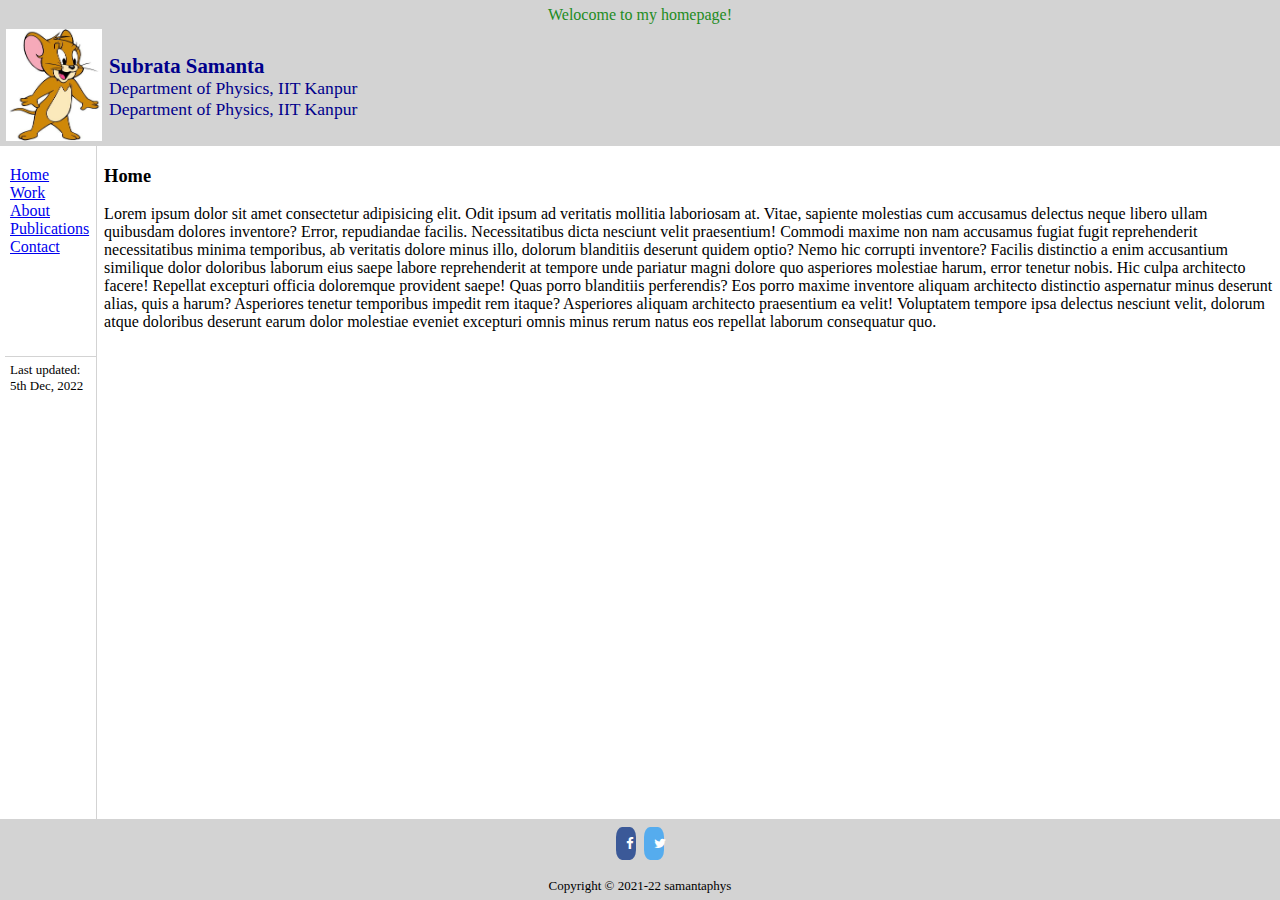
==== index.html @ 2385b2c7 "Update index.html" ====
<!DOCTYPE html>
<html lang="en">

<head>
    <meta charset="UTF-8">
    <meta http-equiv="X-UA-Compatible" content="IE=edge">
    <meta name="viewport" content="width=device-width, initial-scale=1.0">
    <meta name="author" content="Subrato Samanta">
    <link rel="stylesheet" href="style.css">
    <link rel="stylesheet" href="https://cdnjs.cloudflare.com/ajax/libs/font-awesome/4.7.0/css/font-awesome.min.css">
    <title>S. Samanta's Homepage</title>
</head>

<body>


    <div class="full-page">

        <div class="header">
            <div class="header-upper">
                <p>Welocome to my homepage!</p>
            </div>

            <div class="header-lower">
                <div class="header-image">
                    <img src="/jerry.jpg" alt="">
                </div>

                <div class="header-text">
                    <ul>
                        <br>
                        <li>
                            <h1>Subrata Samanta</h1>
                        </li>
                        <li>
                            <p>
                                Department of Physics, IIT Kanpur
                            </p>
                        </li>
                        <li>
                            <p>
                                Department of Physics, IIT Kanpur
                            </p>
                        </li>
                    </ul>


                </div>

            </div>
        </div>

        <div class="content">
            <div class="sidebar">

                <div class="sidebar-list">
                    <ul>
                        <li>
                            <a href="/index.html">Home</a>
                        </li>
                        <li>
                            <a href="/work.html">Work</a>
                        </li>
                        <li>
                            <a href="/about.html">About</a>
                        </li>
                        <li>
                            <a href="/publication.html">Publications</a>
                        </li>
                        <li>
                            <a href="/contact.html">Contact</a>
                        </li>
                    </ul>
                </div>

                <div class="sidebar-empty">
                    <div class="empty-col1">

                    </div>
                    <div class="empty-col2">
                        <div class="last-time">
                            <p>
                                Last updated:
                            </p>
                            <p>
                                5th Dec, 2022
                            </p>
                        </div>
                        <br><br>
                    </div>


                </div>
            </div>

            <div class="main-content">
                 <ul>
              
                        <li>
                            <h1>Home</h1>
                        </li>
                         <br>  
                    </ul>

                <p>
                    Lorem ipsum dolor sit amet consectetur adipisicing elit. Odit ipsum ad veritatis mollitia laboriosam
                    at.
                    Vitae, sapiente molestias cum accusamus delectus neque libero ullam quibusdam dolores inventore?
                    Error,
                    repudiandae facilis.
                    Necessitatibus dicta nesciunt velit praesentium! Commodi maxime non nam accusamus fugiat fugit
                    reprehenderit
                    necessitatibus minima temporibus, ab veritatis dolore minus illo, dolorum blanditiis deserunt quidem
                    optio?
                    Nemo hic corrupti inventore?
                    Facilis distinctio a enim accusantium similique dolor doloribus laborum eius saepe labore
                    reprehenderit at
                    tempore unde pariatur magni dolore quo asperiores molestiae harum, error tenetur nobis. Hic culpa
                    architecto
                    facere!
                    Repellat excepturi officia doloremque provident saepe! Quas porro blanditiis perferendis? Eos porro
                    maxime
                    inventore aliquam architecto distinctio aspernatur minus deserunt alias, quis a harum? Asperiores
                    tenetur
                    temporibus impedit rem itaque?
                    Asperiores aliquam architecto praesentium ea velit! Voluptatem tempore ipsa delectus nesciunt velit,
                    dolorum
                    atque doloribus deserunt earum dolor molestiae eveniet excepturi omnis minus rerum natus eos
                    repellat
                    laborum consequatur quo.


                </p>
            </div>
        </div>

        <div class="footer">
            <ul>
                <li>
                   <!-- Add font awesome icons -->
                 <a href="#" class="fa fa-facebook"></a>
                 <a href="#" class="fa fa-twitter"></a>
                </li>
                <br>
                <li>
                     <p>Copyright &copy 2021-22 samantaphys</p>
                </li>
            </ul>
        </div>


    </div>

    <script>
        function findindoc() {
            console.log('clicked');
            var txt = document.getElementById('search-box').value;
            console.log(txt);
            alert(txt);
        }
    </script>


</body>

</html>
---- style.css ----
* {
    margin: 0;
    padding: 0;
    box-sizing: border-box;
/*     font-size: large; */

    --border-width: 1px;
}

.full-page {
    display: grid;
    min-height: 100vh;
    grid-template-rows: min-content auto min-content;
    width: 100%;
    /* background-color: red; */
}

ul {
    list-style: none;
}

.full-page .content {
    display: grid;
    grid-template-columns: min-content auto;
}

.sidebar {
    border-right: var(--border-width) solid LightGray;
}

.sidebar .sidebar-list {
    padding: 20px 7px 100px 10px;
    /* border-bottom: var(--border-width) solid black; */
}

.sidebar-empty {
    display: grid;
    grid-template-columns: 5px auto;
}

.empty-col2 {
    border-top: var(--border-width) solid LightGray;
    padding: 5px;
}

.empty-col2 .last-time p {
    font-size: small;
}

.header-upper-2 {
    text-align: center;
    color: ForestGreen;
/*     animation: 5s slide-right; */
   overflow: hidden; 
    background-color: LightGray;
    
}




.header-upper {
    text-align: center;
    color: ForestGreen;
    animation: 5s slide-right;
    overflow: hidden;
    background-color: LightGray;
    
}

@keyframes slide-right {
  from {
    margin-left: -100%;
    width: 100%; 
  }

  to {
    margin-left: 0%;
    width: 100%;
  }
}

.header {
    border: var(--border-width) solid LightGray;
    padding: 5px 5px 0px 5px;
/*     margin: 5px 5px 0px 5px; */
    background-color: LightGray;
}
.footer {
    border: var(--border-width) solid LightGray;
    text-align: center;
    font-size: small;
    padding: 5px 5px 5px 5px;
/*     margin: 5px 5px 5px 5px; */
    background-color: LightGray;
}

.header-lower {
    margin-top: 5px;
    display: grid;
    color: DarkBlue;
    grid-template-columns: min-content auto  min-content;
}

.header-text {
    padding: 7px;
   font-family: 'Roboto'; 
}

.header-text ul li h1 {
    font-size: 1.3rem;
}

.header-text ul li p {
  font-family: 'Roboto'; 
    font-size: 1.1rem;
}

.main-content ul li h1 {
    font-size: 1.15rem; 
}


/* button { 
    background-color: rgb(51, 102, 255);
    color: white;
    border-radius: 5px;
    margin: 0px 5px 5px 5px;
    padding: 5px 10px;
}

*/
/* @media screen and (min-width: 400px) {
    .header-lower {
        display: grid;
        grid-template-columns: min-content auto min-content;
    }
} */

/* .search form div {
    width: 25%;
} */

img {
    height: 7rem;
     width: 6rem;
}

.footer {
    margin-top: 0;
/*     margin-bottom: 5px; */
}


.main-content {
    padding: 20px 7px 7px 7px;
}
.fa {
  padding: 10px;
  font-size: 15px;
  width: 15px;
  text-align: center;
  text-decoration: none;
  margin: 2px 2px;
  border-radius: 30%;
}

.fa:hover {
    opacity: 0.7;
}

.fa-facebook {
  background: #3B5998;
  color: white;
}

.fa-twitter {
  background: #55ACEE;
  color: white;
}

.fa-google {
  background: #dd4b39;
  color: white;
}

.fa-linkedin {
  background: #007bb5;
  color: white;
}

.fa-youtube {
  background: #bb0000;
  color: white;
}

.fa-instagram {
  background: #125688;
  color: white;
}

.fa-skype {
  background: #00aff0;
  color: white;
}
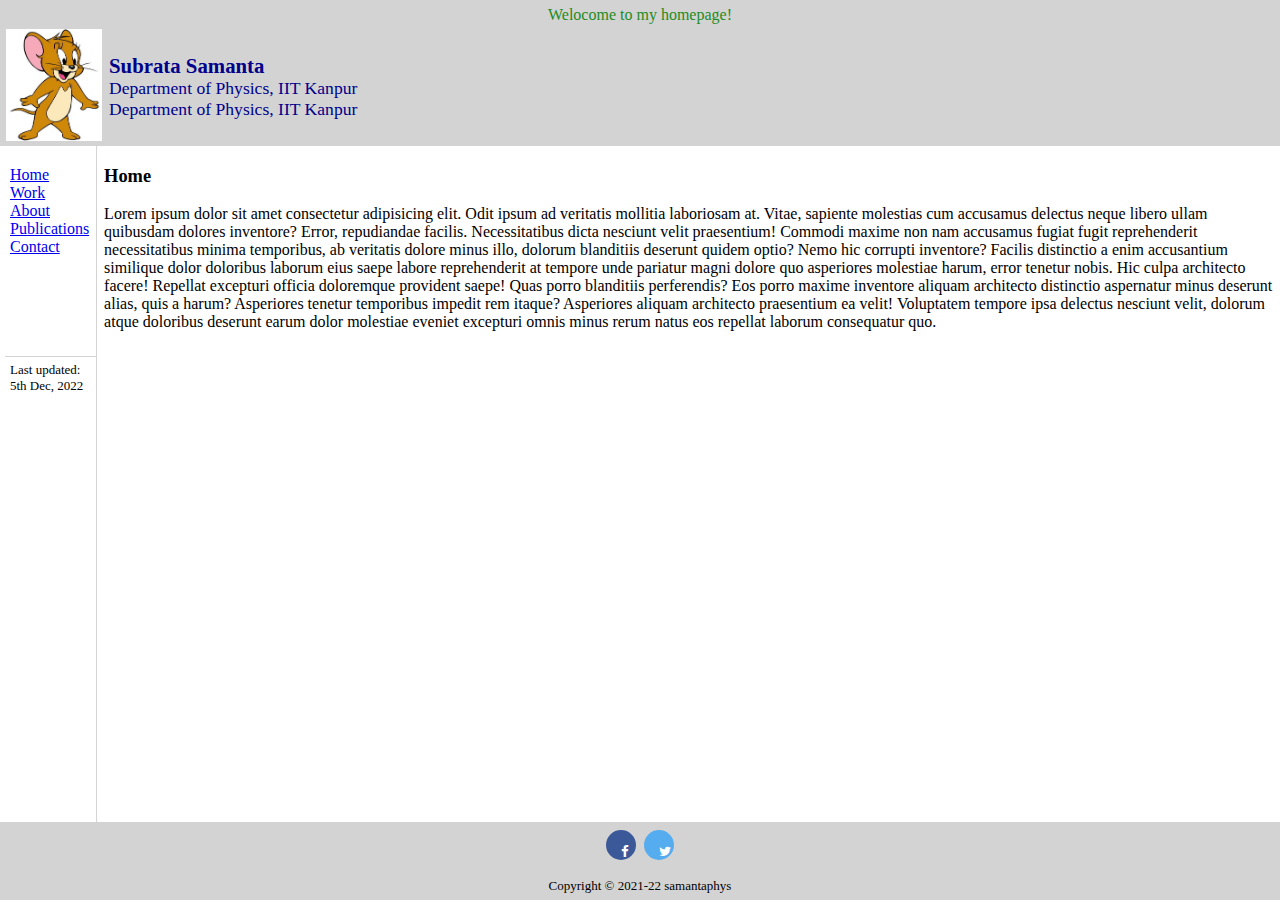
==== commit bf385c0e: "Update index.html" ====
--- a/index.html
+++ b/index.html
@@ -7,6 +7,7 @@
     <meta name="viewport" content="width=device-width, initial-scale=1.0">
     <meta name="author" content="Subrato Samanta">
     <link rel="stylesheet" href="style.css">
+<!--     <meta name="viewport" content="width=device-width, initial-scale=1"> -->
     <link rel="stylesheet" href="https://cdnjs.cloudflare.com/ajax/libs/font-awesome/4.7.0/css/font-awesome.min.css">
     <title>S. Samanta's Homepage</title>
 </head>
--- a/style.css
+++ b/style.css
@@ -156,14 +156,16 @@
     padding: 20px 7px 7px 7px;
 }
 .fa {
-  padding: 10px;
-  font-size: 15px;
-  width: 15px;
+  padding: 15px;
+  font-size: 20px;
+  width: 20px;
+  height: 20px;
   text-align: center;
   text-decoration: none;
   margin: 2px 2px;
-  border-radius: 30%;
-}
+  border-radius: 50%;
+}
+
 
 .fa:hover {
     opacity: 0.7;
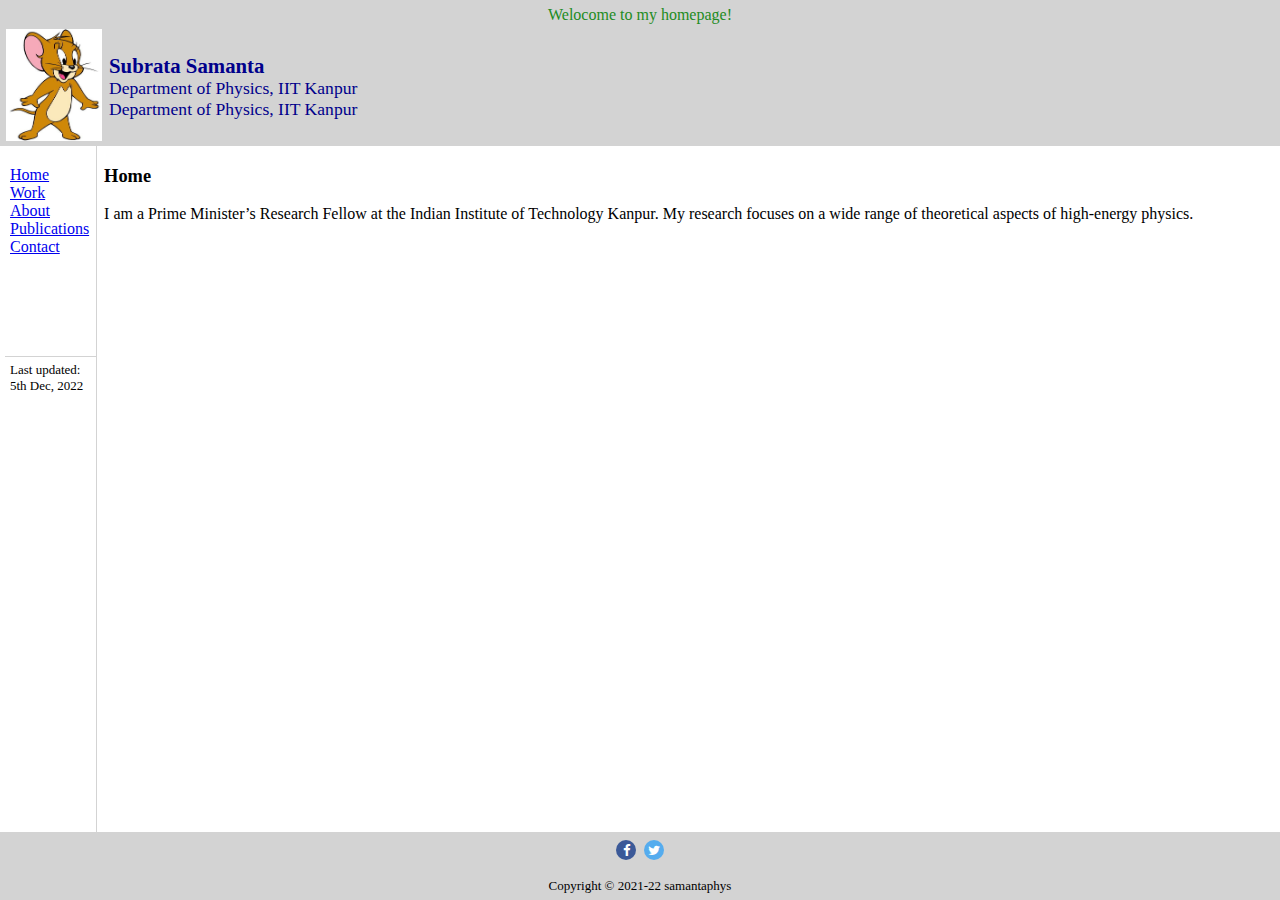
==== commit 79b3ebc7: "Update index.html" ====
--- a/index.html
+++ b/index.html
@@ -7,7 +7,7 @@
     <meta name="viewport" content="width=device-width, initial-scale=1.0">
     <meta name="author" content="Subrato Samanta">
     <link rel="stylesheet" href="style.css">
-<!--     <meta name="viewport" content="width=device-width, initial-scale=1"> -->
+    <meta name="viewport" content="width=device-width, initial-scale=1">
     <link rel="stylesheet" href="https://cdnjs.cloudflare.com/ajax/libs/font-awesome/4.7.0/css/font-awesome.min.css">
     <title>S. Samanta's Homepage</title>
 </head>
@@ -104,31 +104,7 @@
                     </ul>
 
                 <p>
-                    Lorem ipsum dolor sit amet consectetur adipisicing elit. Odit ipsum ad veritatis mollitia laboriosam
-                    at.
-                    Vitae, sapiente molestias cum accusamus delectus neque libero ullam quibusdam dolores inventore?
-                    Error,
-                    repudiandae facilis.
-                    Necessitatibus dicta nesciunt velit praesentium! Commodi maxime non nam accusamus fugiat fugit
-                    reprehenderit
-                    necessitatibus minima temporibus, ab veritatis dolore minus illo, dolorum blanditiis deserunt quidem
-                    optio?
-                    Nemo hic corrupti inventore?
-                    Facilis distinctio a enim accusantium similique dolor doloribus laborum eius saepe labore
-                    reprehenderit at
-                    tempore unde pariatur magni dolore quo asperiores molestiae harum, error tenetur nobis. Hic culpa
-                    architecto
-                    facere!
-                    Repellat excepturi officia doloremque provident saepe! Quas porro blanditiis perferendis? Eos porro
-                    maxime
-                    inventore aliquam architecto distinctio aspernatur minus deserunt alias, quis a harum? Asperiores
-                    tenetur
-                    temporibus impedit rem itaque?
-                    Asperiores aliquam architecto praesentium ea velit! Voluptatem tempore ipsa delectus nesciunt velit,
-                    dolorum
-                    atque doloribus deserunt earum dolor molestiae eveniet excepturi omnis minus rerum natus eos
-                    repellat
-                    laborum consequatur quo.
+                    I am a Prime Minister’s Research Fellow at the Indian Institute of Technology Kanpur. My research focuses on a wide range of theoretical aspects of high-energy physics.
 
 
                 </p>
--- a/style.css
+++ b/style.css
@@ -156,7 +156,7 @@
     padding: 20px 7px 7px 7px;
 }
 .fa {
-  padding: 15px;
+   padding: 4px; 
   font-size: 20px;
   width: 20px;
   height: 20px;
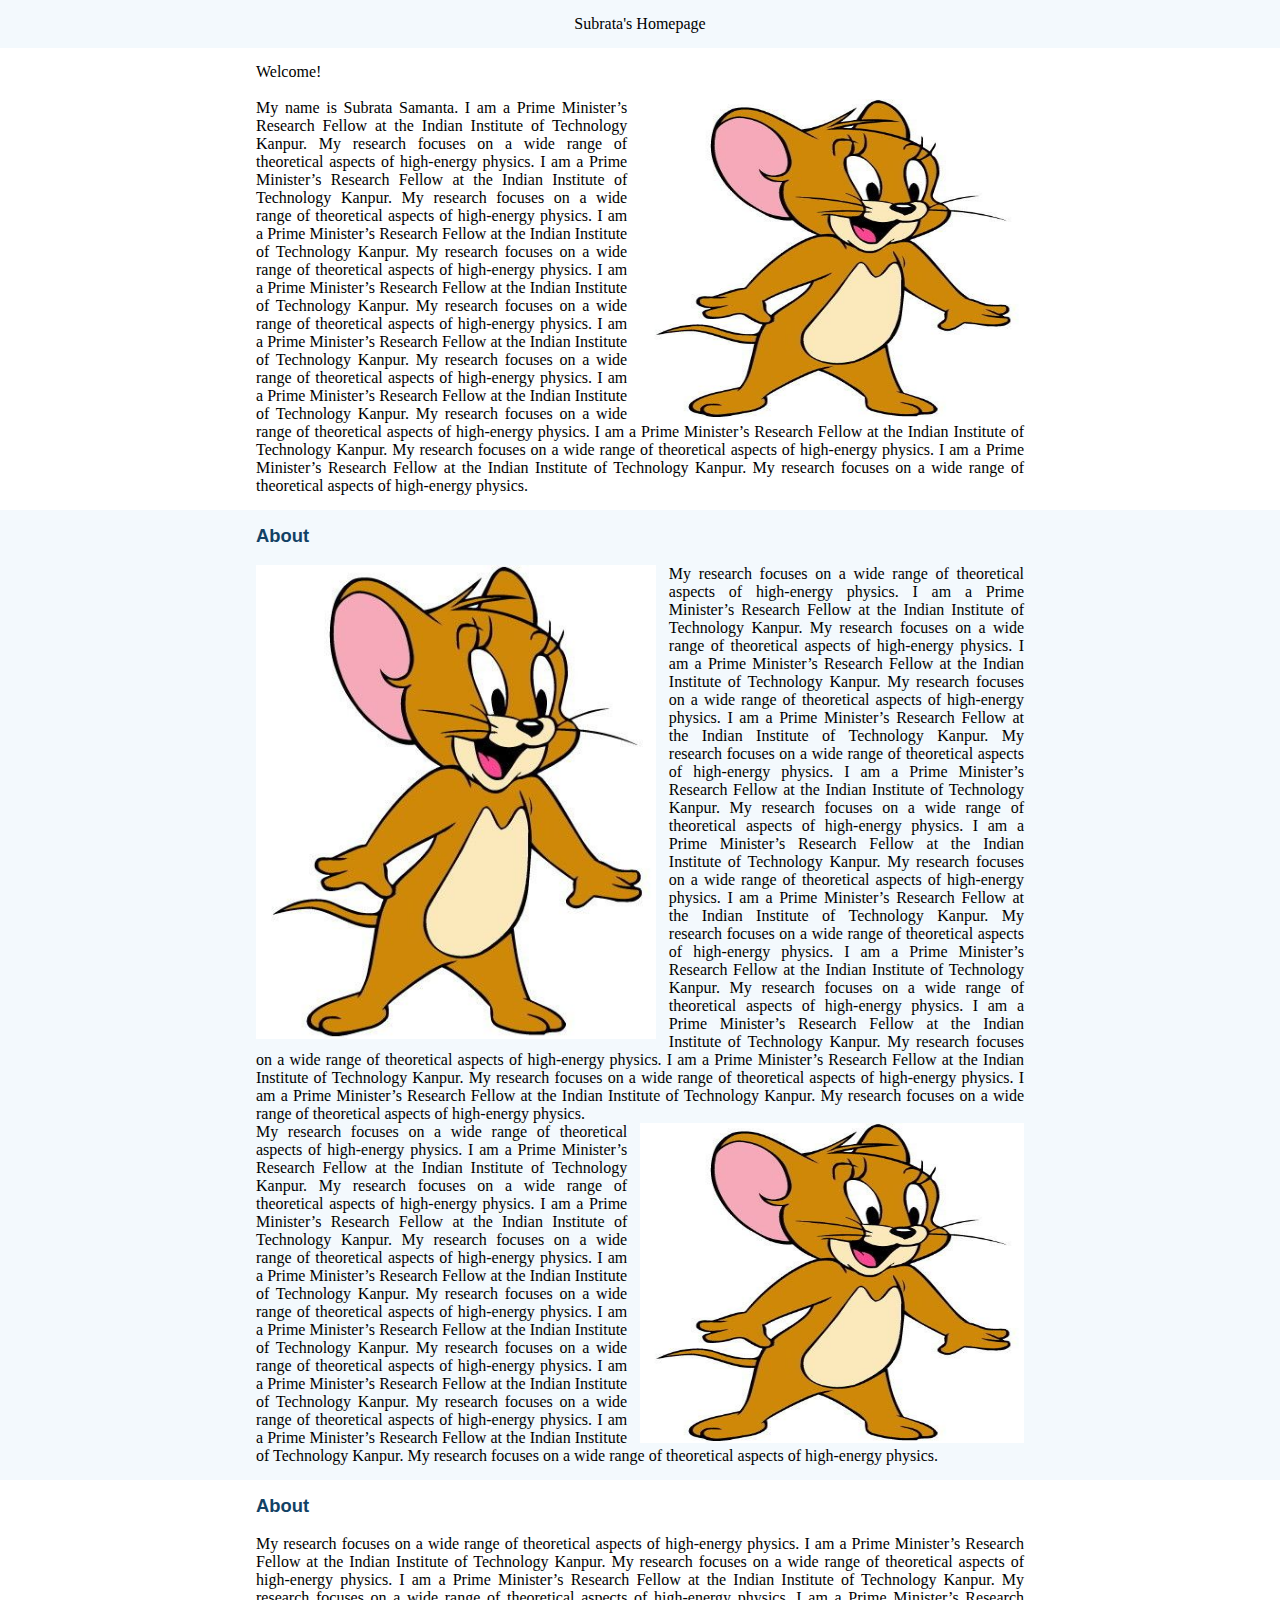
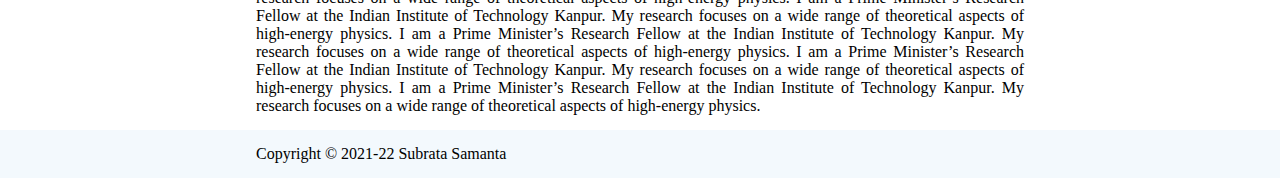
==== commit d1e14e80: "Add files via upload" ====
--- a/index.html
+++ b/index.html
@@ -5,138 +5,128 @@
     <meta charset="UTF-8">
     <meta http-equiv="X-UA-Compatible" content="IE=edge">
     <meta name="viewport" content="width=device-width, initial-scale=1.0">
-    <meta name="author" content="Subrato Samanta">
-    <link rel="stylesheet" href="style.css">
+    <meta name="author" content="Subrata Samanta">
     <meta name="viewport" content="width=device-width, initial-scale=1">
-    <link rel="stylesheet" href="https://cdnjs.cloudflare.com/ajax/libs/font-awesome/4.7.0/css/font-awesome.min.css">
-    <title>S. Samanta's Homepage</title>
+    <title>Subrata Samanta</title>
+
+    <!-- Add main CSS file -->
+    <link rel="stylesheet" href="style.css">
+   
+   <!-- =======================================================
+  * Last update: May 7, 2023
+  * Author: Subrata Samanta
+  ======================================================== -->
+    <style>
+ img {
+  max-width: 100%;
+  height: auto;
+  }
+</style>
 </head>
+
 
-<body>
+<body>
 
+    <!-- ======= Full Page ======= -->
+    <div class="full-page">
+    
+       <!-- ======= Header ======= -->
+        <div class="header">
+           <div class="content">
+              <p>Subrata's Homepage</p>
+           </div>
+        </div> <!-- End Header -->
+      
+
+       <!-- ======= Main Content ======= -->
+       <div class="main-content">
+
+           <!-- ======= About ======= -->
+           <div class="unbox">
+              <div class="content">
+                    <ul>
+                         <li>
+                            <p>Welcome!</p>
+                         </li>
+                         <br>  
+                    </ul>
+                  <img class="img-warp-right" src="/jerry.jpg" alt="">
 
-    <div class="full-page">
-
-        <div class="header">
-            <div class="header-upper">
-                <p>Welocome to my homepage!</p>
-            </div>
-
-            <div class="header-lower">
-                <div class="header-image">
-                    <img src="/jerry.jpg" alt="">
-                </div>
-
-                <div class="header-text">
-                    <ul>
-                        <br>
+                  <p>
+                      My name is Subrata Samanta. I am a Prime Minister’s Research Fellow at the Indian Institute of Technology Kanpur. My research focuses on a wide range of theoretical aspects of high-energy physics. I am a Prime Minister’s Research Fellow at the Indian Institute of Technology Kanpur. My research focuses on a wide range of theoretical aspects of high-energy physics.
+I am a Prime Minister’s Research Fellow at the Indian Institute of Technology Kanpur. My research focuses on a wide range of theoretical aspects of high-energy physics.
+I am a Prime Minister’s Research Fellow at the Indian Institute of Technology Kanpur. My research focuses on a wide range of theoretical aspects of high-energy physics.
+I am a Prime Minister’s Research Fellow at the Indian Institute of Technology Kanpur. My research focuses on a wide range of theoretical aspects of high-energy physics.
+I am a Prime Minister’s Research Fellow at the Indian Institute of Technology Kanpur. My research focuses on a wide range of theoretical aspects of high-energy physics.
+I am a Prime Minister’s Research Fellow at the Indian Institute of Technology Kanpur. My research focuses on a wide range of theoretical aspects of high-energy physics.
+I am a Prime Minister’s Research Fellow at the Indian Institute of Technology Kanpur. My research focuses on a wide range of theoretical aspects of high-energy physics.
+                 </p>
+              </div>
+           </div><!-- End About -->
+
+           <!-- ======= Research ======= -->
+           <div class="box">
+              <div class="content">
+               <ul>
                         <li>
-                            <h1>Subrata Samanta</h1>
+                            <h1>About</h1>
                         </li>
-                        <li>
-                            <p>
-                                Department of Physics, IIT Kanpur
-                            </p>
-                        </li>
-                        <li>
-                            <p>
-                                Department of Physics, IIT Kanpur
-                            </p>
-                        </li>
-                    </ul>
-
-
-                </div>
-
-            </div>
-        </div>
-
-        <div class="content">
-            <div class="sidebar">
-
-                <div class="sidebar-list">
+                         <br>  
+                    </ul>
+                <img class="img-warp-left" src="/jerry.jpg" width="400" height="310">
+                  <p>
+                     My research focuses on a wide range of theoretical aspects of high-energy physics. I am a Prime Minister’s Research Fellow at the Indian Institute of Technology Kanpur. My research focuses on a wide range of theoretical aspects of high-energy physics.
+I am a Prime Minister’s Research Fellow at the Indian Institute of Technology Kanpur. My research focuses on a wide range of theoretical aspects of high-energy physics.
+I am a Prime Minister’s Research Fellow at the Indian Institute of Technology Kanpur. My research focuses on a wide range of theoretical aspects of high-energy physics.
+I am a Prime Minister’s Research Fellow at the Indian Institute of Technology Kanpur. My research focuses on a wide range of theoretical aspects of high-energy physics.
+I am a Prime Minister’s Research Fellow at the Indian Institute of Technology Kanpur. My research focuses on a wide range of theoretical aspects of high-energy physics.
+I am a Prime Minister’s Research Fellow at the Indian Institute of Technology Kanpur. My research focuses on a wide range of theoretical aspects of high-energy physics. I am a Prime Minister’s Research Fellow at the Indian Institute of Technology Kanpur. My research focuses on a wide range of theoretical aspects of high-energy physics.
+I am a Prime Minister’s Research Fellow at the Indian Institute of Technology Kanpur. My research focuses on a wide range of theoretical aspects of high-energy physics.
+I am a Prime Minister’s Research Fellow at the Indian Institute of Technology Kanpur. My research focuses on a wide range of theoretical aspects of high-energy physics.
+I am a Prime Minister’s Research Fellow at the Indian Institute of Technology Kanpur. My research focuses on a wide range of theoretical aspects of high-energy physics.
+                    </p>
+                        <img class="img-warp-right" src="/jerry.jpg" alt="">
+                    <p>
+                        My research focuses on a wide range of theoretical aspects of high-energy physics. I am a Prime Minister’s Research Fellow at the Indian Institute of Technology Kanpur. My research focuses on a wide range of theoretical aspects of high-energy physics.
+I am a Prime Minister’s Research Fellow at the Indian Institute of Technology Kanpur. My research focuses on a wide range of theoretical aspects of high-energy physics.
+I am a Prime Minister’s Research Fellow at the Indian Institute of Technology Kanpur. My research focuses on a wide range of theoretical aspects of high-energy physics.
+I am a Prime Minister’s Research Fellow at the Indian Institute of Technology Kanpur. My research focuses on a wide range of theoretical aspects of high-energy physics.
+I am a Prime Minister’s Research Fellow at the Indian Institute of Technology Kanpur. My research focuses on a wide range of theoretical aspects of high-energy physics.
+I am a Prime Minister’s Research Fellow at the Indian Institute of Technology Kanpur. My research focuses on a wide range of theoretical aspects of high-energy physics.
+                   </p>
+                </div>
+              </div><!-- End Research-->
+
+           <!-- ======= Resume ======= -->
+           <div class="unbox">
+              <div class="content">
                     <ul>
                         <li>
-                            <a href="/index.html">Home</a>
-                        </li>
-                        <li>
-                            <a href="/work.html">Work</a>
-                        </li>
-                        <li>
-                            <a href="/about.html">About</a>
-                        </li>
-                        <li>
-                            <a href="/publication.html">Publications</a>
-                        </li>
-                        <li>
-                            <a href="/contact.html">Contact</a>
-                        </li>
-                    </ul>
-                </div>
-
-                <div class="sidebar-empty">
-                    <div class="empty-col1">
-
-                    </div>
-                    <div class="empty-col2">
-                        <div class="last-time">
-                            <p>
-                                Last updated:
-                            </p>
-                            <p>
-                                5th Dec, 2022
-                            </p>
-                        </div>
-                        <br><br>
-                    </div>
-
-
-                </div>
-            </div>
-
-            <div class="main-content">
-                 <ul>
-              
-                        <li>
-                            <h1>Home</h1>
+                            <h1>About</h1>
                         </li>
                          <br>  
                     </ul>
+                 <p>
+                    My research focuses on a wide range of theoretical aspects of high-energy physics. I am a Prime Minister’s Research Fellow at the Indian Institute of Technology Kanpur. My research focuses on a wide range of theoretical aspects of high-energy physics.
+I am a Prime Minister’s Research Fellow at the Indian Institute of Technology Kanpur. My research focuses on a wide range of theoretical aspects of high-energy physics.
+I am a Prime Minister’s Research Fellow at the Indian Institute of Technology Kanpur. My research focuses on a wide range of theoretical aspects of high-energy physics.
+I am a Prime Minister’s Research Fellow at the Indian Institute of Technology Kanpur. My research focuses on a wide range of theoretical aspects of high-energy physics.
+I am a Prime Minister’s Research Fellow at the Indian Institute of Technology Kanpur. My research focuses on a wide range of theoretical aspects of high-energy physics.
+I am a Prime Minister’s Research Fellow at the Indian Institute of Technology Kanpur. My research focuses on a wide range of theoretical aspects of high-energy physics.
+                 </p>
+              </div>
+          </div><!-- End Resume-->
+
+      </div><!-- End Main Content-->
 
-                <p>
-                    I am a Prime Minister’s Research Fellow at the Indian Institute of Technology Kanpur. My research focuses on a wide range of theoretical aspects of high-energy physics.
+      <!-- ======= Footer ======= -->
+      <div class="footer">
+         <div class="content">
+             <p>Copyright &copy 2021-22 Subrata Samanta </p>
+          </div>
+      </div><!-- End Footer -->
 
-
-                </p>
-            </div>
-        </div>
-
-        <div class="footer">
-            <ul>
-                <li>
-                   <!-- Add font awesome icons -->
-                 <a href="#" class="fa fa-facebook"></a>
-                 <a href="#" class="fa fa-twitter"></a>
-                </li>
-                <br>
-                <li>
-                     <p>Copyright &copy 2021-22 samantaphys</p>
-                </li>
-            </ul>
-        </div>
-
-
-    </div>
-
-    <script>
-        function findindoc() {
-            console.log('clicked');
-            var txt = document.getElementById('search-box').value;
-            console.log(txt);
-            alert(txt);
-        }
-    </script>
-
+   </div><!-- End Full Page -->
 
 </body>
 
--- a/style.css
+++ b/style.css
@@ -1,208 +1,136 @@
+/**
+* Last update: May 7, 2023
+* Author: Subrata Samanta
+*/
+
+/*--------------------------------------------------------------
+# General
+--------------------------------------------------------------*/
+
 * {
     margin: 0;
     padding: 0;
-    box-sizing: border-box;
-/*     font-size: large; */
+} 
+
+p {
+text-align: justify;
+}
+
+
+a {
+  color: #2487ce;
+  text-decoration: none;
+}
+
+a:hover {
+  color: #469fdf;
+  text-decoration: none;
+}
+
+h1,
+h2,
+h3,
+h4,
+h5,
+h6 {
+  font-family: "Raleway", sans-serif;
+}
+
+ul {
+    list-style: none;
+}
 
-    --border-width: 1px;
-}
+/*--------------------------------------------------------------
+# body
+--------------------------------------------------------------*/
 
 .full-page {
     display: grid;
     min-height: 100vh;
     grid-template-rows: min-content auto min-content;
-    width: 100%;
-    /* background-color: red; */
+}
+
+.content {
+    margin-left: auto;
+    margin-right: auto;
+    max-width: 768px; /* max width of body text */ 
+}
+
+.main-content ul li h1 {
+    font-size: 1.15rem; 
+}
+
+/*--------------------------------------------------------------
+# header and footer
+--------------------------------------------------------------*/
+
+.header {
+    padding: 15px 10px;
+   background-color: #f3f9fd;
+}
+
+
+.header p {
+text-align: center;
+}
+
+.footer {
+    padding: 15px 10px;
+   background-color: #f3f9fd;
+}
+
+/*--------------------------------------------------------------
+# box (with color) and unbox (without color}
+--------------------------------------------------------------*/
+
+.box {
+    padding: 15px 10px;
+   background-color: #f3f9fd;
+}
+
+.unbox {
+    padding: 15px 10px;
+}
+
+.unbox ul li h1 {
+    font-size: 1.15rem;
+    color: #124265; 
+}
+
+.box ul li h1 {
+    font-size: 1.15rem;
+    color: #124265; 
+}
+
+.footer {
+    padding: 15px 10px;
+   background-color: #f3f9fd;
+}
+
+
+
+/*--------------------------------------------------------------
+# image
+--------------------------------------------------------------*/
+
+.img-warp-right {
+    width: 30vw;
+    height: 25vw;
+    float: right;
+  margin-left: 1vw;
+}
+
+
+.img-warp-left {
+    float: left;
+  margin-right: 1vw;
 }
 
-ul {
-    list-style: none;
-}
-
-.full-page .content {
-    display: grid;
-    grid-template-columns: min-content auto;
-}
-
-.sidebar {
-    border-right: var(--border-width) solid LightGray;
-}
-
-.sidebar .sidebar-list {
-    padding: 20px 7px 100px 10px;
-    /* border-bottom: var(--border-width) solid black; */
-}
-
-.sidebar-empty {
-    display: grid;
-    grid-template-columns: 5px auto;
-}
-
-.empty-col2 {
-    border-top: var(--border-width) solid LightGray;
-    padding: 5px;
-}
-
-.empty-col2 .last-time p {
-    font-size: small;
-}
-
-.header-upper-2 {
-    text-align: center;
-    color: ForestGreen;
-/*     animation: 5s slide-right; */
-   overflow: hidden; 
-    background-color: LightGray;
-    
-}
+
+/*--------------------------------------------------------------
+# end
+--------------------------------------------------------------*/
 
 
 
 
-.header-upper {
-    text-align: center;
-    color: ForestGreen;
-    animation: 5s slide-right;
-    overflow: hidden;
-    background-color: LightGray;
-    
-}
-
-@keyframes slide-right {
-  from {
-    margin-left: -100%;
-    width: 100%; 
-  }
-
-  to {
-    margin-left: 0%;
-    width: 100%;
-  }
-}
-
-.header {
-    border: var(--border-width) solid LightGray;
-    padding: 5px 5px 0px 5px;
-/*     margin: 5px 5px 0px 5px; */
-    background-color: LightGray;
-}
-.footer {
-    border: var(--border-width) solid LightGray;
-    text-align: center;
-    font-size: small;
-    padding: 5px 5px 5px 5px;
-/*     margin: 5px 5px 5px 5px; */
-    background-color: LightGray;
-}
-
-.header-lower {
-    margin-top: 5px;
-    display: grid;
-    color: DarkBlue;
-    grid-template-columns: min-content auto  min-content;
-}
-
-.header-text {
-    padding: 7px;
-   font-family: 'Roboto'; 
-}
-
-.header-text ul li h1 {
-    font-size: 1.3rem;
-}
-
-.header-text ul li p {
-  font-family: 'Roboto'; 
-    font-size: 1.1rem;
-}
-
-.main-content ul li h1 {
-    font-size: 1.15rem; 
-}
-
-
-/* button { 
-    background-color: rgb(51, 102, 255);
-    color: white;
-    border-radius: 5px;
-    margin: 0px 5px 5px 5px;
-    padding: 5px 10px;
-}
-
-*/
-/* @media screen and (min-width: 400px) {
-    .header-lower {
-        display: grid;
-        grid-template-columns: min-content auto min-content;
-    }
-} */
-
-/* .search form div {
-    width: 25%;
-} */
-
-img {
-    height: 7rem;
-     width: 6rem;
-}
-
-.footer {
-    margin-top: 0;
-/*     margin-bottom: 5px; */
-}
-
-
-.main-content {
-    padding: 20px 7px 7px 7px;
-}
-.fa {
-   padding: 4px; 
-  font-size: 20px;
-  width: 20px;
-  height: 20px;
-  text-align: center;
-  text-decoration: none;
-  margin: 2px 2px;
-  border-radius: 50%;
-}
-
-
-.fa:hover {
-    opacity: 0.7;
-}
-
-.fa-facebook {
-  background: #3B5998;
-  color: white;
-}
-
-.fa-twitter {
-  background: #55ACEE;
-  color: white;
-}
-
-.fa-google {
-  background: #dd4b39;
-  color: white;
-}
-
-.fa-linkedin {
-  background: #007bb5;
-  color: white;
-}
-
-.fa-youtube {
-  background: #bb0000;
-  color: white;
-}
-
-.fa-instagram {
-  background: #125688;
-  color: white;
-}
-
-.fa-skype {
-  background: #00aff0;
-  color: white;
-}
-
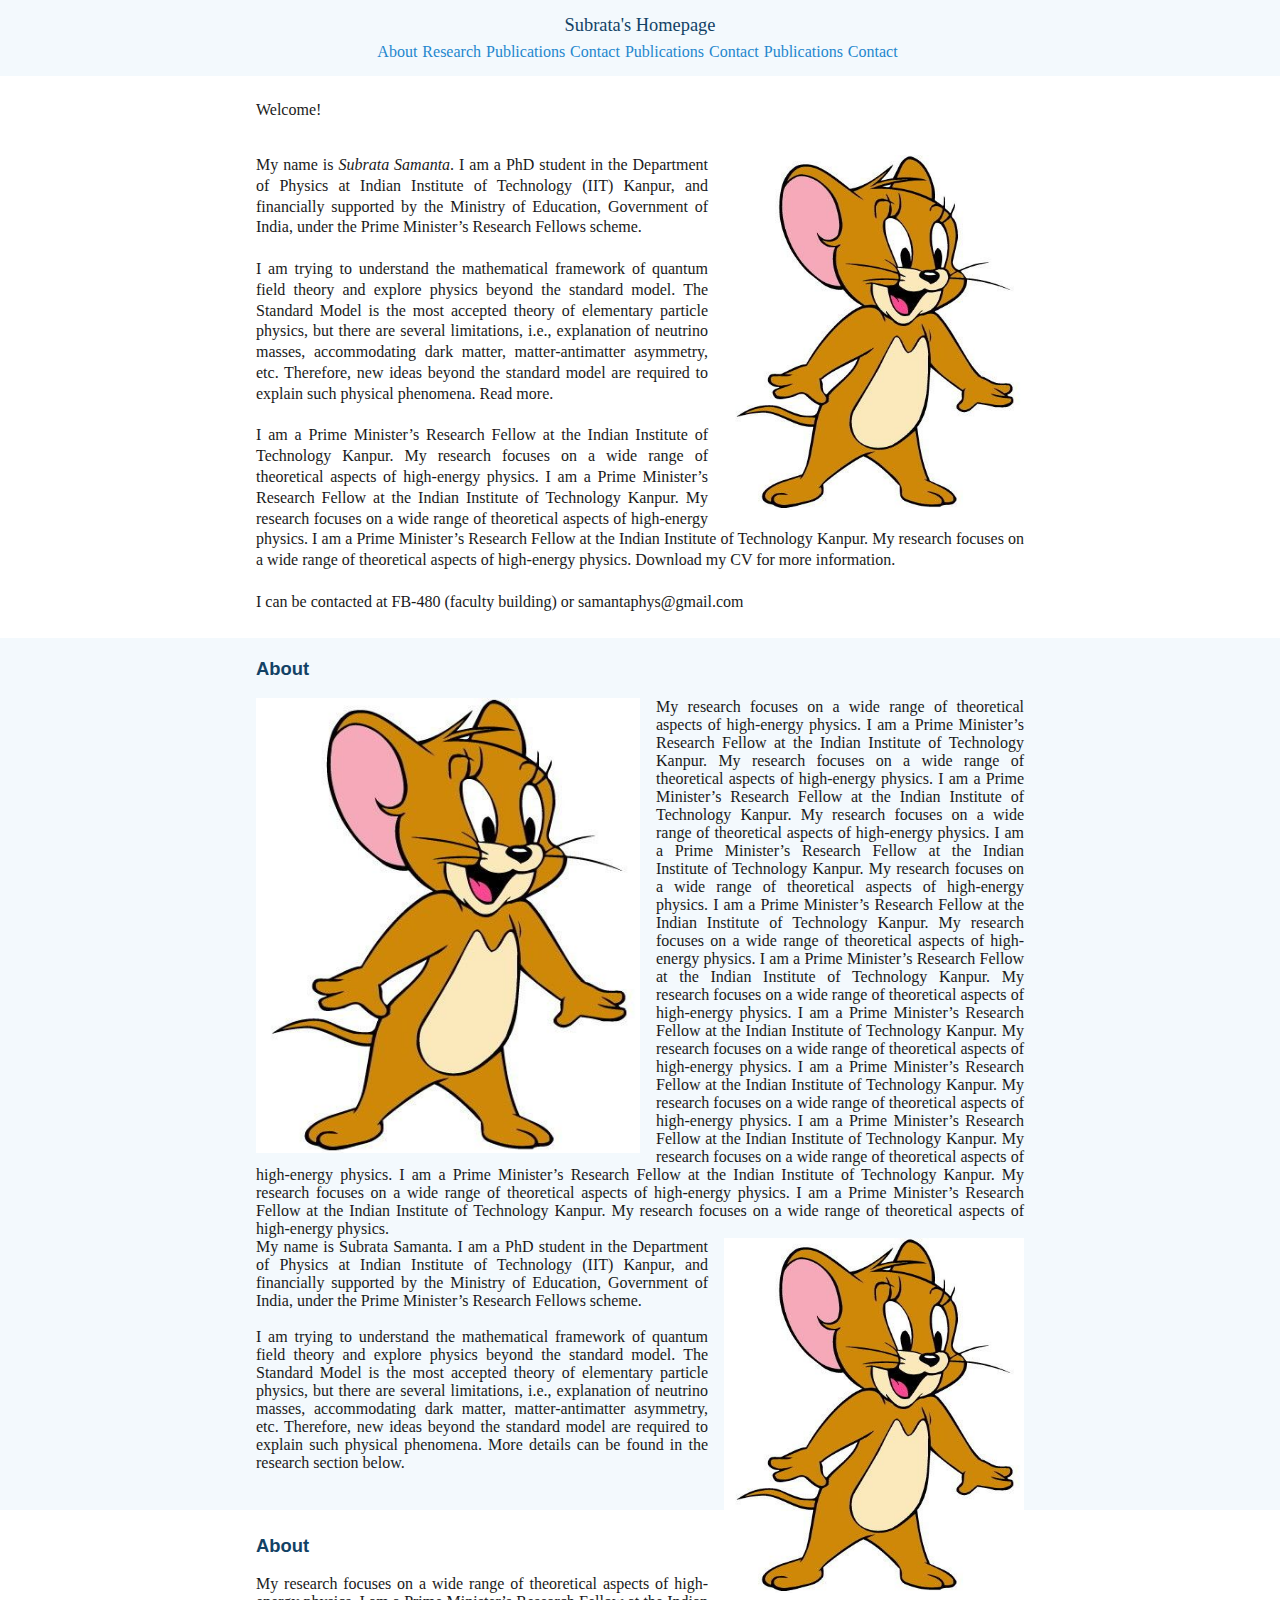
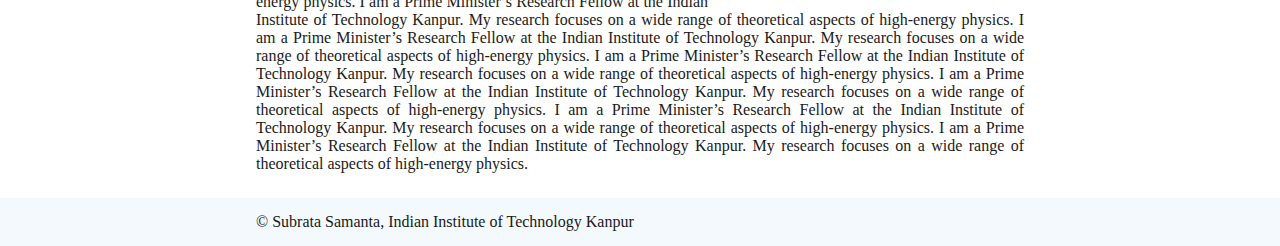
==== commit 4fac0a03: "Add files via upload" ====
--- a/index.html
+++ b/index.html
@@ -12,16 +12,25 @@
     <!-- Add main CSS file -->
     <link rel="stylesheet" href="style.css">
    
+     <style>
+       img {
+         max-width: 50%;
+         height: auto;
+            }
+    p.small {
+       line-height: 0.8rem;
+        }
+
+    p.big {
+      line-height: 1.3rem;
+       }
+     </style>
+    
    <!-- =======================================================
   * Last update: May 7, 2023
   * Author: Subrata Samanta
   ======================================================== -->
-    <style>
- img {
-  max-width: 100%;
-  height: auto;
-  }
-</style>
+
 </head>
 
 
@@ -34,6 +43,16 @@
         <div class="header">
            <div class="content">
               <p>Subrata's Homepage</p>
+        <div class="navbar">
+      <a href="#about">About </a>
+      <a href="#research">Research</a>
+      <a href="#publications">Publications</a>
+      <a href="#contact">Contact</a>
+       <a href="#publications">Publications</a>
+      <a href="#contact">Contact</a>
+      <a href="#publications">Publications</a>
+      <a href="#contact">Contact</a>
+    </div>
            </div>
         </div> <!-- End Header -->
       
@@ -48,18 +67,24 @@
                          <li>
                             <p>Welcome!</p>
                          </li>
-                         <br>  
+                         <br></br> 
                     </ul>
-                  <img class="img-warp-right" src="/jerry.jpg" alt="">
+                  <img class="img-warp-right" src="/jerry.jpg" width="300" height="250">
 
-                  <p>
-                      My name is Subrata Samanta. I am a Prime Minister’s Research Fellow at the Indian Institute of Technology Kanpur. My research focuses on a wide range of theoretical aspects of high-energy physics. I am a Prime Minister’s Research Fellow at the Indian Institute of Technology Kanpur. My research focuses on a wide range of theoretical aspects of high-energy physics.
+                  <p class="big">
+                      My name is <em>Subrata Samanta</em>. I am a PhD student in the Department of Physics at  Indian Institute of Technology (IIT) Kanpur, and financially supported by the Ministry of Education, Government of India, under the Prime Minister’s Research Fellows scheme. 
+ 
+                      <br></br>
+
+I am trying to understand the mathematical framework of quantum field theory and explore physics beyond the standard model.  The Standard Model is the most accepted theory of elementary particle physics, but there are several limitations, i.e., explanation of neutrino masses, accommodating dark matter, matter-antimatter asymmetry, etc. Therefore, new ideas beyond the standard model are required to explain such physical phenomena. Read more. 
+                    <br></br>
+
+
 I am a Prime Minister’s Research Fellow at the Indian Institute of Technology Kanpur. My research focuses on a wide range of theoretical aspects of high-energy physics.
 I am a Prime Minister’s Research Fellow at the Indian Institute of Technology Kanpur. My research focuses on a wide range of theoretical aspects of high-energy physics.
-I am a Prime Minister’s Research Fellow at the Indian Institute of Technology Kanpur. My research focuses on a wide range of theoretical aspects of high-energy physics.
-I am a Prime Minister’s Research Fellow at the Indian Institute of Technology Kanpur. My research focuses on a wide range of theoretical aspects of high-energy physics.
-I am a Prime Minister’s Research Fellow at the Indian Institute of Technology Kanpur. My research focuses on a wide range of theoretical aspects of high-energy physics.
-I am a Prime Minister’s Research Fellow at the Indian Institute of Technology Kanpur. My research focuses on a wide range of theoretical aspects of high-energy physics.
+I am a Prime Minister’s Research Fellow at the Indian Institute of Technology Kanpur. My research focuses on a wide range of theoretical aspects of high-energy physics. Download my CV for more information.
+                     <br></br>
+I can be contacted at FB-480 (faculty building) or samantaphys@gmail.com
                  </p>
               </div>
            </div><!-- End About -->
@@ -73,7 +98,7 @@
                         </li>
                          <br>  
                     </ul>
-                <img class="img-warp-left" src="/jerry.jpg" width="400" height="310">
+                <img class="img-warp-left" src="/jerry.jpg" width="400" height="300">
                   <p>
                      My research focuses on a wide range of theoretical aspects of high-energy physics. I am a Prime Minister’s Research Fellow at the Indian Institute of Technology Kanpur. My research focuses on a wide range of theoretical aspects of high-energy physics.
 I am a Prime Minister’s Research Fellow at the Indian Institute of Technology Kanpur. My research focuses on a wide range of theoretical aspects of high-energy physics.
@@ -85,14 +110,15 @@
 I am a Prime Minister’s Research Fellow at the Indian Institute of Technology Kanpur. My research focuses on a wide range of theoretical aspects of high-energy physics.
 I am a Prime Minister’s Research Fellow at the Indian Institute of Technology Kanpur. My research focuses on a wide range of theoretical aspects of high-energy physics.
                     </p>
-                        <img class="img-warp-right" src="/jerry.jpg" alt="">
-                    <p>
-                        My research focuses on a wide range of theoretical aspects of high-energy physics. I am a Prime Minister’s Research Fellow at the Indian Institute of Technology Kanpur. My research focuses on a wide range of theoretical aspects of high-energy physics.
-I am a Prime Minister’s Research Fellow at the Indian Institute of Technology Kanpur. My research focuses on a wide range of theoretical aspects of high-energy physics.
-I am a Prime Minister’s Research Fellow at the Indian Institute of Technology Kanpur. My research focuses on a wide range of theoretical aspects of high-energy physics.
-I am a Prime Minister’s Research Fellow at the Indian Institute of Technology Kanpur. My research focuses on a wide range of theoretical aspects of high-energy physics.
-I am a Prime Minister’s Research Fellow at the Indian Institute of Technology Kanpur. My research focuses on a wide range of theoretical aspects of high-energy physics.
-I am a Prime Minister’s Research Fellow at the Indian Institute of Technology Kanpur. My research focuses on a wide range of theoretical aspects of high-energy physics.
+                        <img class="img-warp-right" src="/jerry.jpg" width="300" height="250">
+
+                  <p>
+                      My name is Subrata Samanta. I am a PhD student in the Department of Physics at  Indian Institute of Technology (IIT) Kanpur, and financially supported by the Ministry of Education, Government of India, under the Prime Minister’s Research Fellows scheme. 
+ 
+                      <br></br>
+
+I am trying to understand the mathematical framework of quantum field theory and explore physics beyond the standard model.  The Standard Model is the most accepted theory of elementary particle physics, but there are several limitations, i.e., explanation of neutrino masses, accommodating dark matter, matter-antimatter asymmetry, etc. Therefore, new ideas beyond the standard model are required to explain such physical phenomena. More details can be found in the research section below. 
+                    <br></br>
                    </p>
                 </div>
               </div><!-- End Research-->
@@ -102,7 +128,7 @@
               <div class="content">
                     <ul>
                         <li>
-                            <h1>About</h1>
+                            <h1 id="contact">About</h1>
                         </li>
                          <br>  
                     </ul>
@@ -122,7 +148,7 @@
       <!-- ======= Footer ======= -->
       <div class="footer">
          <div class="content">
-             <p>Copyright &copy 2021-22 Subrata Samanta </p>
+             <p>&copy Subrata Samanta, Indian Institute of Technology Kanpur </p>
           </div>
       </div><!-- End Footer -->
 
--- a/style.css
+++ b/style.css
@@ -14,6 +14,8 @@
 
 p {
 text-align: justify;
+/*font-family: Helvetica, sans-serif;*/
+color: #1a1a1a;
 }
 
 
@@ -72,6 +74,20 @@
 
 .header p {
 text-align: center;
+color: #124265;
+font-size: 1.15rem;
+}
+
+.navbar {
+  display: flex;
+justify-content: center;
+  align-items: center;
+}
+
+
+.navbar a {
+  text-decoration: none;
+  padding: 7px 5px 0px 0px;
 }
 
 .footer {
@@ -84,12 +100,12 @@
 --------------------------------------------------------------*/
 
 .box {
-    padding: 15px 10px;
+    padding: 20px 10px;
    background-color: #f3f9fd;
 }
 
 .unbox {
-    padding: 15px 10px;
+    padding: 25px 10px;
 }
 
 .unbox ul li h1 {
@@ -114,16 +130,14 @@
 --------------------------------------------------------------*/
 
 .img-warp-right {
-    width: 30vw;
-    height: 25vw;
     float: right;
-  margin-left: 1vw;
+  margin-left: 1rem;
 }
 
 
 .img-warp-left {
     float: left;
-  margin-right: 1vw;
+  margin-right: 1rem;
 }
 
 
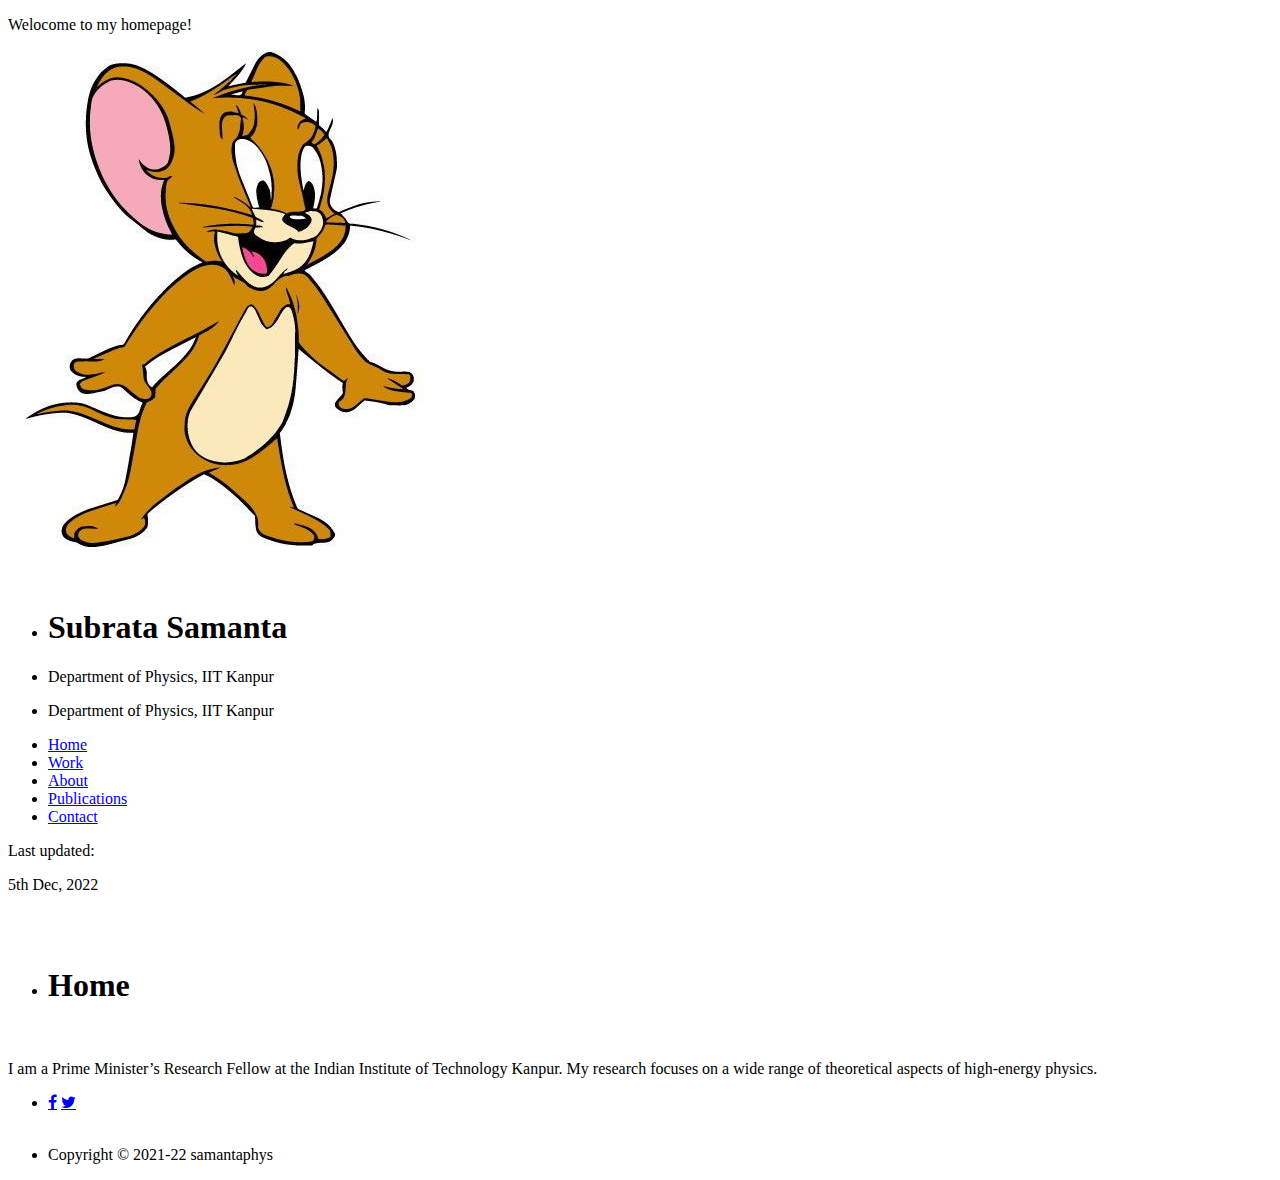
==== commit f65b46f4: "Update and rename index1.html to index.html" ====
--- a/index.html
+++ b/index.html
@@ -5,154 +5,138 @@
     <meta charset="UTF-8">
     <meta http-equiv="X-UA-Compatible" content="IE=edge">
     <meta name="viewport" content="width=device-width, initial-scale=1.0">
-    <meta name="author" content="Subrata Samanta">
+    <meta name="author" content="Subrato Samanta">
+    <link rel="stylesheet" href="style.css">
     <meta name="viewport" content="width=device-width, initial-scale=1">
-    <title>Subrata Samanta</title>
-
-    <!-- Add main CSS file -->
-    <link rel="stylesheet" href="style.css">
-   
-     <style>
-       img {
-         max-width: 50%;
-         height: auto;
-            }
-    p.small {
-       line-height: 0.8rem;
-        }
-
-    p.big {
-      line-height: 1.3rem;
-       }
-     </style>
-    
-   <!-- =======================================================
-  * Last update: May 7, 2023
-  * Author: Subrata Samanta
-  ======================================================== -->
+    <link rel="stylesheet" href="https://cdnjs.cloudflare.com/ajax/libs/font-awesome/4.7.0/css/font-awesome.min.css">
+    <title>S. Samanta's Homepage</title>
+</head>
 
-</head>
-
+<body>
 
-<body>
 
-    <!-- ======= Full Page ======= -->
-    <div class="full-page">
-    
-       <!-- ======= Header ======= -->
-        <div class="header">
-           <div class="content">
-              <p>Subrata's Homepage</p>
-        <div class="navbar">
-      <a href="#about">About </a>
-      <a href="#research">Research</a>
-      <a href="#publications">Publications</a>
-      <a href="#contact">Contact</a>
-       <a href="#publications">Publications</a>
-      <a href="#contact">Contact</a>
-      <a href="#publications">Publications</a>
-      <a href="#contact">Contact</a>
-    </div>
-           </div>
-        </div> <!-- End Header -->
-      
-
-       <!-- ======= Main Content ======= -->
-       <div class="main-content">
-
-           <!-- ======= About ======= -->
-           <div class="unbox">
-              <div class="content">
+    <div class="full-page">
+
+        <div class="header">
+            <div class="header-upper">
+                <p>Welocome to my homepage!</p>
+            </div>
+
+            <div class="header-lower">
+                <div class="header-image">
+                    <img src="/jerry.jpg" alt="">
+                </div>
+
+                <div class="header-text">
                     <ul>
-                         <li>
-                            <p>Welcome!</p>
-                         </li>
-                         <br></br> 
-                    </ul>
-                  <img class="img-warp-right" src="/jerry.jpg" width="300" height="250">
+                        <br>
+                        <li>
+                            <h1>Subrata Samanta</h1>
+                        </li>
+                        <li>
+                            <p>
+                                Department of Physics, IIT Kanpur
+                            </p>
+                        </li>
+                        <li>
+                            <p>
+                                Department of Physics, IIT Kanpur
+                            </p>
+                        </li>
+                    </ul>
 
-                  <p class="big">
-                      My name is <em>Subrata Samanta</em>. I am a PhD student in the Department of Physics at  Indian Institute of Technology (IIT) Kanpur, and financially supported by the Ministry of Education, Government of India, under the Prime Minister’s Research Fellows scheme. 
- 
-                      <br></br>
 
-I am trying to understand the mathematical framework of quantum field theory and explore physics beyond the standard model.  The Standard Model is the most accepted theory of elementary particle physics, but there are several limitations, i.e., explanation of neutrino masses, accommodating dark matter, matter-antimatter asymmetry, etc. Therefore, new ideas beyond the standard model are required to explain such physical phenomena. Read more. 
-                    <br></br>
-
+                </div>
 
-I am a Prime Minister’s Research Fellow at the Indian Institute of Technology Kanpur. My research focuses on a wide range of theoretical aspects of high-energy physics.
-I am a Prime Minister’s Research Fellow at the Indian Institute of Technology Kanpur. My research focuses on a wide range of theoretical aspects of high-energy physics.
-I am a Prime Minister’s Research Fellow at the Indian Institute of Technology Kanpur. My research focuses on a wide range of theoretical aspects of high-energy physics. Download my CV for more information.
-                     <br></br>
-I can be contacted at FB-480 (faculty building) or samantaphys@gmail.com
-                 </p>
-              </div>
-           </div><!-- End About -->
-
-           <!-- ======= Research ======= -->
-           <div class="box">
-              <div class="content">
-               <ul>
-                        <li>
-                            <h1>About</h1>
-                        </li>
-                         <br>  
-                    </ul>
-                <img class="img-warp-left" src="/jerry.jpg" width="400" height="300">
-                  <p>
-                     My research focuses on a wide range of theoretical aspects of high-energy physics. I am a Prime Minister’s Research Fellow at the Indian Institute of Technology Kanpur. My research focuses on a wide range of theoretical aspects of high-energy physics.
-I am a Prime Minister’s Research Fellow at the Indian Institute of Technology Kanpur. My research focuses on a wide range of theoretical aspects of high-energy physics.
-I am a Prime Minister’s Research Fellow at the Indian Institute of Technology Kanpur. My research focuses on a wide range of theoretical aspects of high-energy physics.
-I am a Prime Minister’s Research Fellow at the Indian Institute of Technology Kanpur. My research focuses on a wide range of theoretical aspects of high-energy physics.
-I am a Prime Minister’s Research Fellow at the Indian Institute of Technology Kanpur. My research focuses on a wide range of theoretical aspects of high-energy physics.
-I am a Prime Minister’s Research Fellow at the Indian Institute of Technology Kanpur. My research focuses on a wide range of theoretical aspects of high-energy physics. I am a Prime Minister’s Research Fellow at the Indian Institute of Technology Kanpur. My research focuses on a wide range of theoretical aspects of high-energy physics.
-I am a Prime Minister’s Research Fellow at the Indian Institute of Technology Kanpur. My research focuses on a wide range of theoretical aspects of high-energy physics.
-I am a Prime Minister’s Research Fellow at the Indian Institute of Technology Kanpur. My research focuses on a wide range of theoretical aspects of high-energy physics.
-I am a Prime Minister’s Research Fellow at the Indian Institute of Technology Kanpur. My research focuses on a wide range of theoretical aspects of high-energy physics.
-                    </p>
-                        <img class="img-warp-right" src="/jerry.jpg" width="300" height="250">
+            </div>
+        </div>
 
-                  <p>
-                      My name is Subrata Samanta. I am a PhD student in the Department of Physics at  Indian Institute of Technology (IIT) Kanpur, and financially supported by the Ministry of Education, Government of India, under the Prime Minister’s Research Fellows scheme. 
- 
-                      <br></br>
+        <div class="content">
+            <div class="sidebar">
 
-I am trying to understand the mathematical framework of quantum field theory and explore physics beyond the standard model.  The Standard Model is the most accepted theory of elementary particle physics, but there are several limitations, i.e., explanation of neutrino masses, accommodating dark matter, matter-antimatter asymmetry, etc. Therefore, new ideas beyond the standard model are required to explain such physical phenomena. More details can be found in the research section below. 
-                    <br></br>
-                   </p>
-                </div>
-              </div><!-- End Research-->
-
-           <!-- ======= Resume ======= -->
-           <div class="unbox">
-              <div class="content">
+                <div class="sidebar-list">
                     <ul>
                         <li>
-                            <h1 id="contact">About</h1>
+                            <a href="/index.html">Home</a>
+                        </li>
+                        <li>
+                            <a href="/work.html">Work</a>
+                        </li>
+                        <li>
+                            <a href="/about.html">About</a>
+                        </li>
+                        <li>
+                            <a href="/publication.html">Publications</a>
+                        </li>
+                        <li>
+                            <a href="/contact.html">Contact</a>
+                        </li>
+                    </ul>
+                </div>
+
+                <div class="sidebar-empty">
+                    <div class="empty-col1">
+
+                    </div>
+                    <div class="empty-col2">
+                        <div class="last-time">
+                            <p>
+                                Last updated:
+                            </p>
+                            <p>
+                                5th Dec, 2022
+                            </p>
+                        </div>
+                        <br><br>
+                    </div>
+
+
+                </div>
+            </div>
+
+            <div class="main-content">
+                 <ul>
+              
+                        <li>
+                            <h1>Home</h1>
                         </li>
                          <br>  
                     </ul>
-                 <p>
-                    My research focuses on a wide range of theoretical aspects of high-energy physics. I am a Prime Minister’s Research Fellow at the Indian Institute of Technology Kanpur. My research focuses on a wide range of theoretical aspects of high-energy physics.
-I am a Prime Minister’s Research Fellow at the Indian Institute of Technology Kanpur. My research focuses on a wide range of theoretical aspects of high-energy physics.
-I am a Prime Minister’s Research Fellow at the Indian Institute of Technology Kanpur. My research focuses on a wide range of theoretical aspects of high-energy physics.
-I am a Prime Minister’s Research Fellow at the Indian Institute of Technology Kanpur. My research focuses on a wide range of theoretical aspects of high-energy physics.
-I am a Prime Minister’s Research Fellow at the Indian Institute of Technology Kanpur. My research focuses on a wide range of theoretical aspects of high-energy physics.
-I am a Prime Minister’s Research Fellow at the Indian Institute of Technology Kanpur. My research focuses on a wide range of theoretical aspects of high-energy physics.
-                 </p>
-              </div>
-          </div><!-- End Resume-->
-
-      </div><!-- End Main Content-->
 
-      <!-- ======= Footer ======= -->
-      <div class="footer">
-         <div class="content">
-             <p>&copy Subrata Samanta, Indian Institute of Technology Kanpur </p>
-          </div>
-      </div><!-- End Footer -->
+                <p>
+                    I am a Prime Minister’s Research Fellow at the Indian Institute of Technology Kanpur. My research focuses on a wide range of theoretical aspects of high-energy physics.
 
-   </div><!-- End Full Page -->
+
+                </p>
+            </div>
+        </div>
+
+        <div class="footer">
+            <ul>
+                <li>
+                   <!-- Add font awesome icons -->
+                 <a href="#" class="fa fa-facebook"></a>
+                 <a href="#" class="fa fa-twitter"></a>
+                </li>
+                <br>
+                <li>
+                     <p>Copyright &copy 2021-22 samantaphys</p>
+                </li>
+            </ul>
+        </div>
+
+
+    </div>
+
+    <script>
+        function findindoc() {
+            console.log('clicked');
+            var txt = document.getElementById('search-box').value;
+            console.log(txt);
+            alert(txt);
+        }
+    </script>
+
 
 </body>
 
